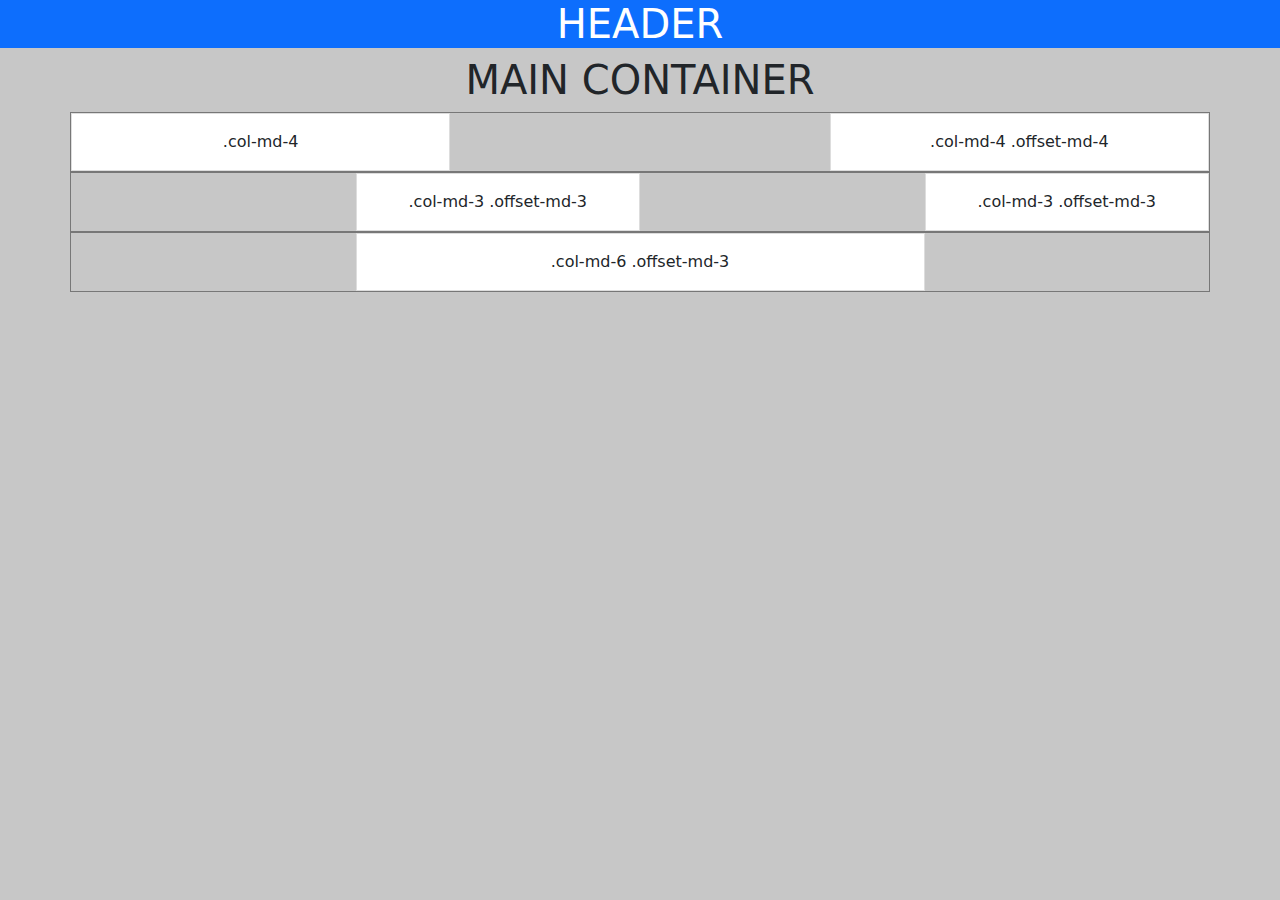
==== offset-columns/index.html @ a90cc8ab "many folders has created" ====
<!DOCTYPE html>
<html lang="en">
<head>
    <meta charset="UTF-8">
    <meta http-equiv="X-UA-Compatible" content="IE=edge">
    <meta name="viewport" content="width=device-width, initial-scale=1.0">
    <title>RowsAndColumns</title>

    <!-- fontawesome-icons -->
    <link rel="stylesheet" href="css/all.min.css">
    <!-- normalize css -->
    <link rel="stylesheet" href="css/normalize.css">
    <!-- framework bootstrap -->
    <link rel="stylesheet" href="css/bootstrap.min.css">
    <!-- personal style -->
    <link rel="stylesheet" href="css/style.css">
</head>
<body>
    <header class="bg-primary text-white text-center">
        <h1>HEADER</h1>
    </header>
    <main>
        <div class="container first">
            <h1>MAIN CONTAINER</h1>
            <div class="row">
                <div class="col-md-4"> .col-md-4</div>
                <div class="col-md-4 offset-md-4"> .col-md-4 .offset-md-4</div>
            </div>

            <div class="row">
                <div class="col-md-3 offset-md-3"> .col-md-3 .offset-md-3</div>
                <div class="col-md-3 offset-md-3"> .col-md-3 .offset-md-3</div>
            </div>

            <div class="row">
                <div class="col-md-6 offset-md-3"> .col-md-6 .offset-md-3</div>
            </div>

        </div>
    </main>
    <script src="js/bootstrap.bundle.min.js"></script>
</body>
</html>
---- offset-columns/css/style.css ----
.first{
/*     background-color: #c7c7c7; */
    text-align: center;
}

body{
    background-color: #c7c7c7;
}

.row{
    /* height: 300px; */
    border: 1px solid #777;
}


div [class|="col"]{
    border: 1px solid #ddd;
    background-color: #fff;
    text-align: center;
    padding: 1em;
}
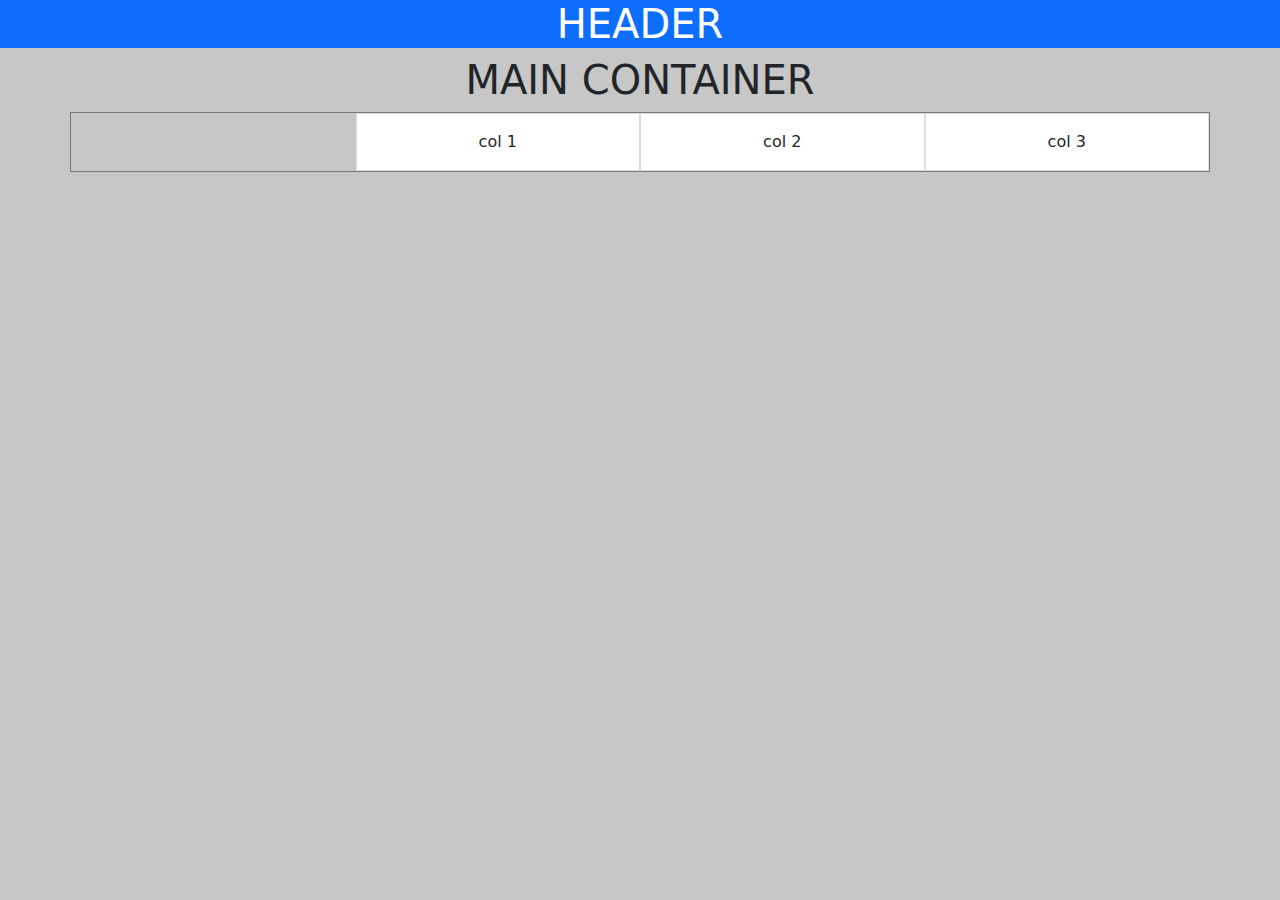
==== commit 9d5c5040: "anidamiento de colunas first practice" ====
--- a/offset-columns/index.html
+++ b/offset-columns/index.html
@@ -22,7 +22,13 @@
     <main>
         <div class="container first">
             <h1>MAIN CONTAINER</h1>
+
             <div class="row">
+                <div class="col-3 offset-md-4 offset-lg-3"> col 1 </div>
+                <div class="col-3 "> col 2 </div>
+                <div class="col-3 "> col 3 </div>
+            </div>
+<!--             <div class="row">
                 <div class="col-md-4"> .col-md-4</div>
                 <div class="col-md-4 offset-md-4"> .col-md-4 .offset-md-4</div>
             </div>
@@ -34,10 +40,11 @@
 
             <div class="row">
                 <div class="col-md-6 offset-md-3"> .col-md-6 .offset-md-3</div>
-            </div>
+            </div> -->
 
         </div>
     </main>
     <script src="js/bootstrap.bundle.min.js"></script>
 </body>
+
 </html>